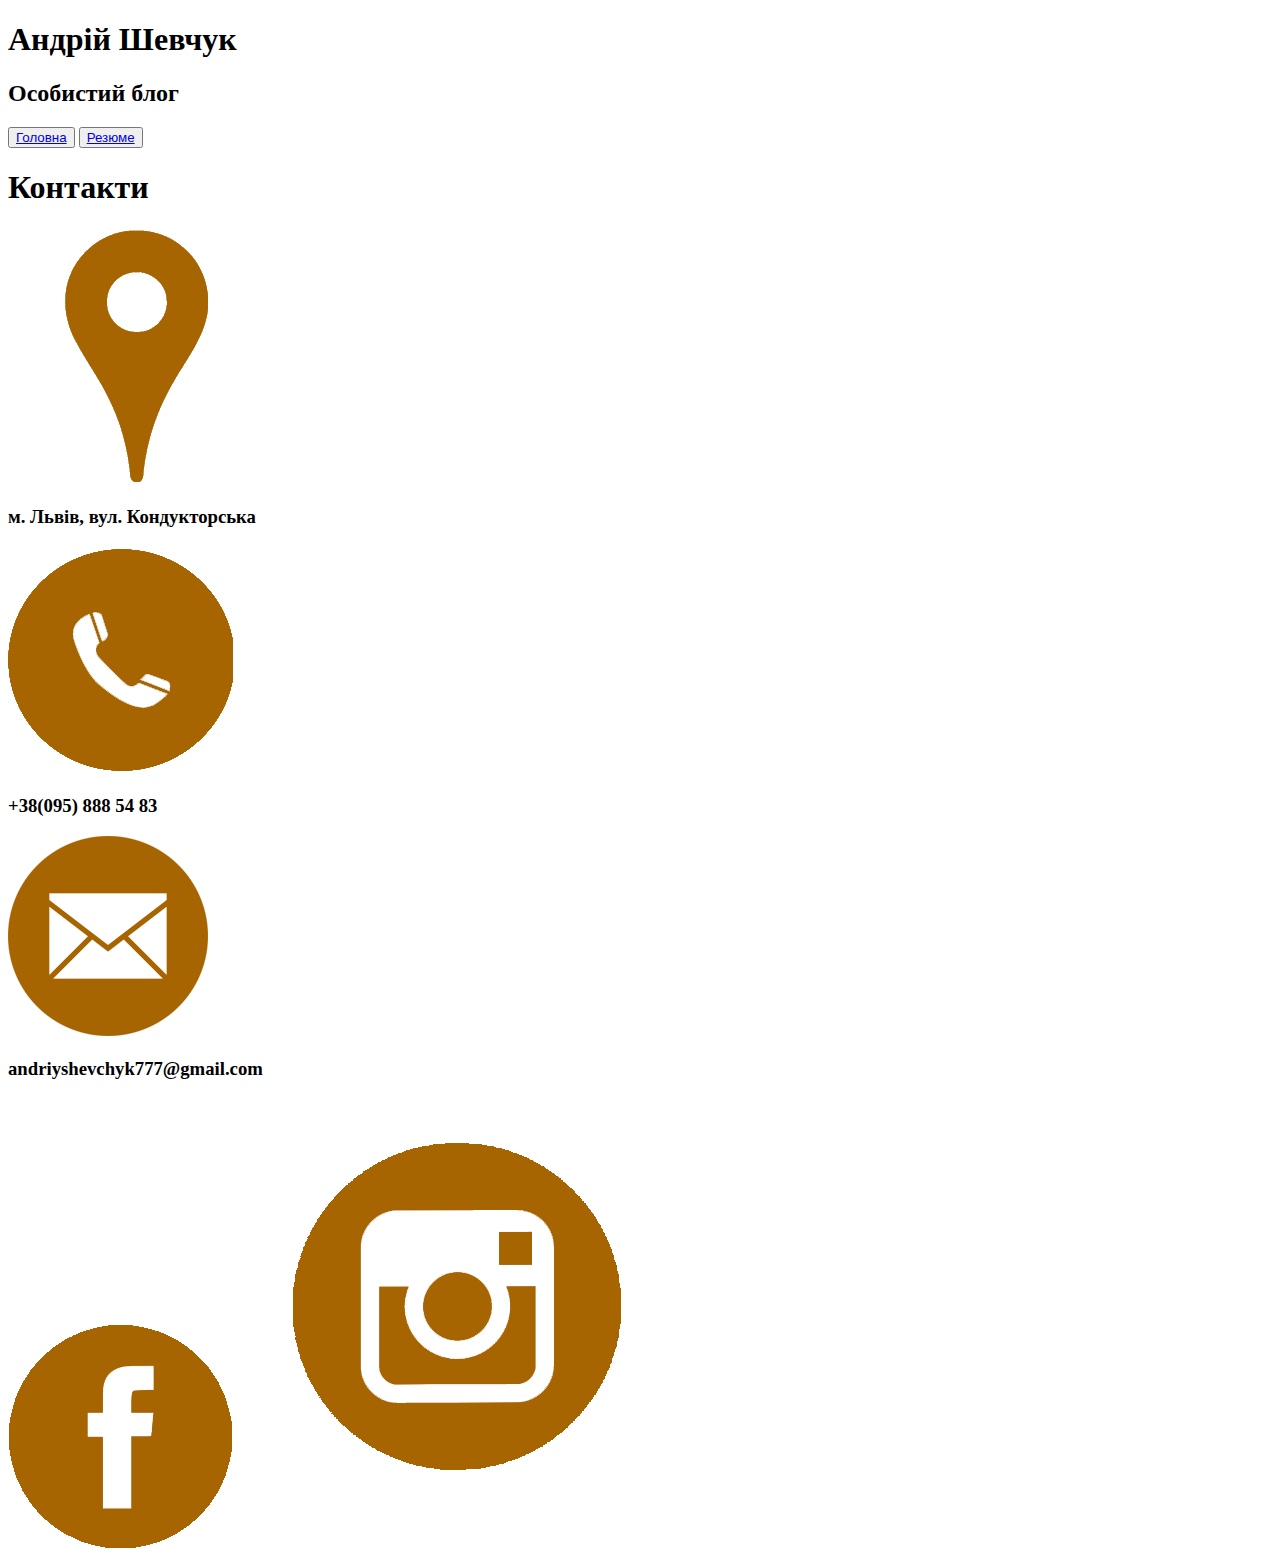
==== aboutme.html @ b2492756 "Added HTML Code" ====
<!DOCTYPE html>
<html lang="en">
<head>
    <meta charset="UTF-8">
    <meta name="viewport" content="width=device-width, initial-scale=1.0">
    <meta http-equiv="X-UA-Compatible" content="ie=edge">
    <title>Андрій Шевчук</title>
</head>
<body>
    <header>
        <h1>Андрій Шевчук</h1>
        <h2>Особистий блог</h2>
        <button> <a href="index.html">  Головна </a> </button>
        <button> <a href="resume.html">  Резюме </a> </button>
    </header>
    <footer>
        <h1>Контакти</h1>
        <img src="footer/maps.png"alt="адреса">
        <h3>м. Львів, вул. Кондукторська</h3>
        <img src="footer/tel.png"alt="телефон">
        <h3>+38(095) 888 54 83</h3>
        <img src="footer/email.png"alt="електронка">
        <h3>andriyshevchyk777@gmail.com</h3>
        <a href="https://www.facebook.com/andriy.zabigailo?ref=bookmarks">  <img src="footer/fb.png"alt="фейсбук"></a>
        <a href="https://www.instagram.com/andriyzabigailo/?hl=uk">  <img src="footer/inst.png"alt="інстаграм"></a>
    </footer>
</body>    
</html>
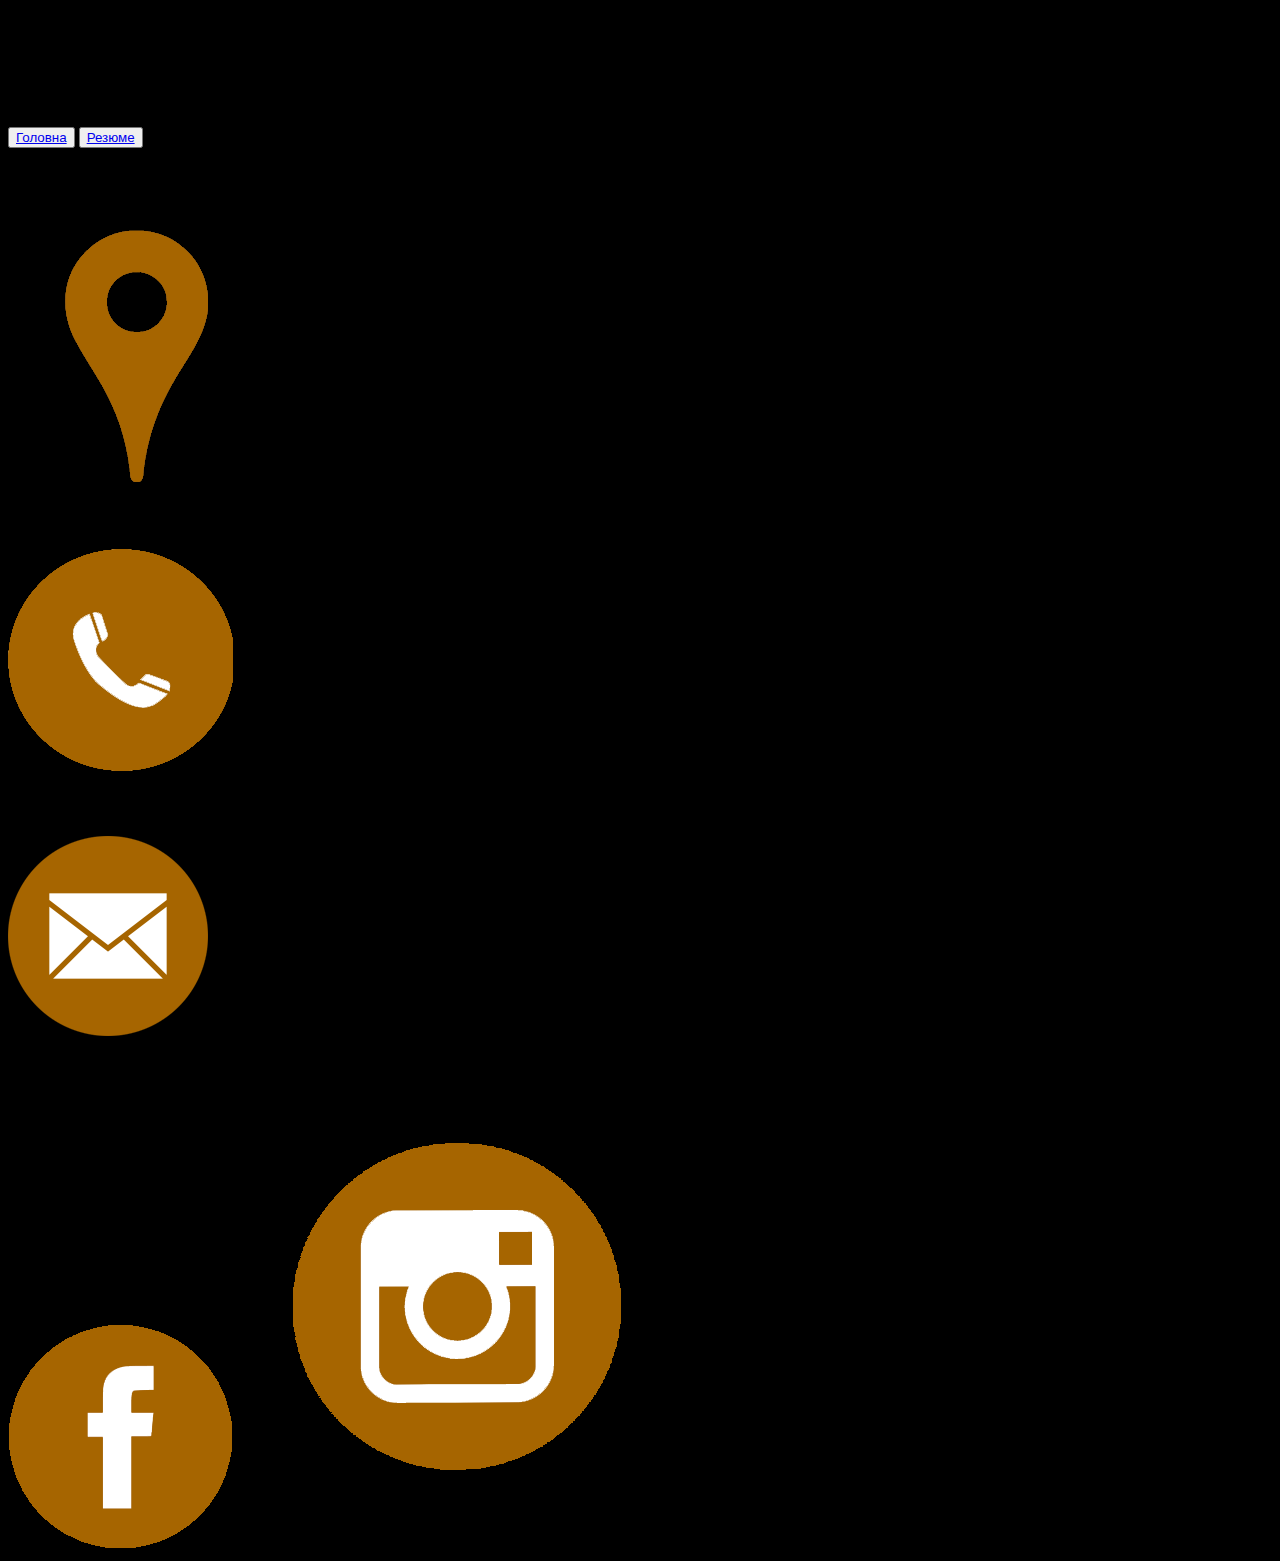
==== commit 2c307600: "Added HTML Code" ====
--- a/aboutme.html
+++ b/aboutme.html
@@ -4,6 +4,7 @@
     <meta charset="UTF-8">
     <meta name="viewport" content="width=device-width, initial-scale=1.0">
     <meta http-equiv="X-UA-Compatible" content="ie=edge">
+    <link rel="stylesheet" href="css/index.css">
     <title>Андрій Шевчук</title>
 </head>
 <body>
--- a/css/index.css
+++ b/css/index.css
@@ -0,0 +1,6 @@
+body {
+    background: black;
+}
+p {
+    color: white;
+}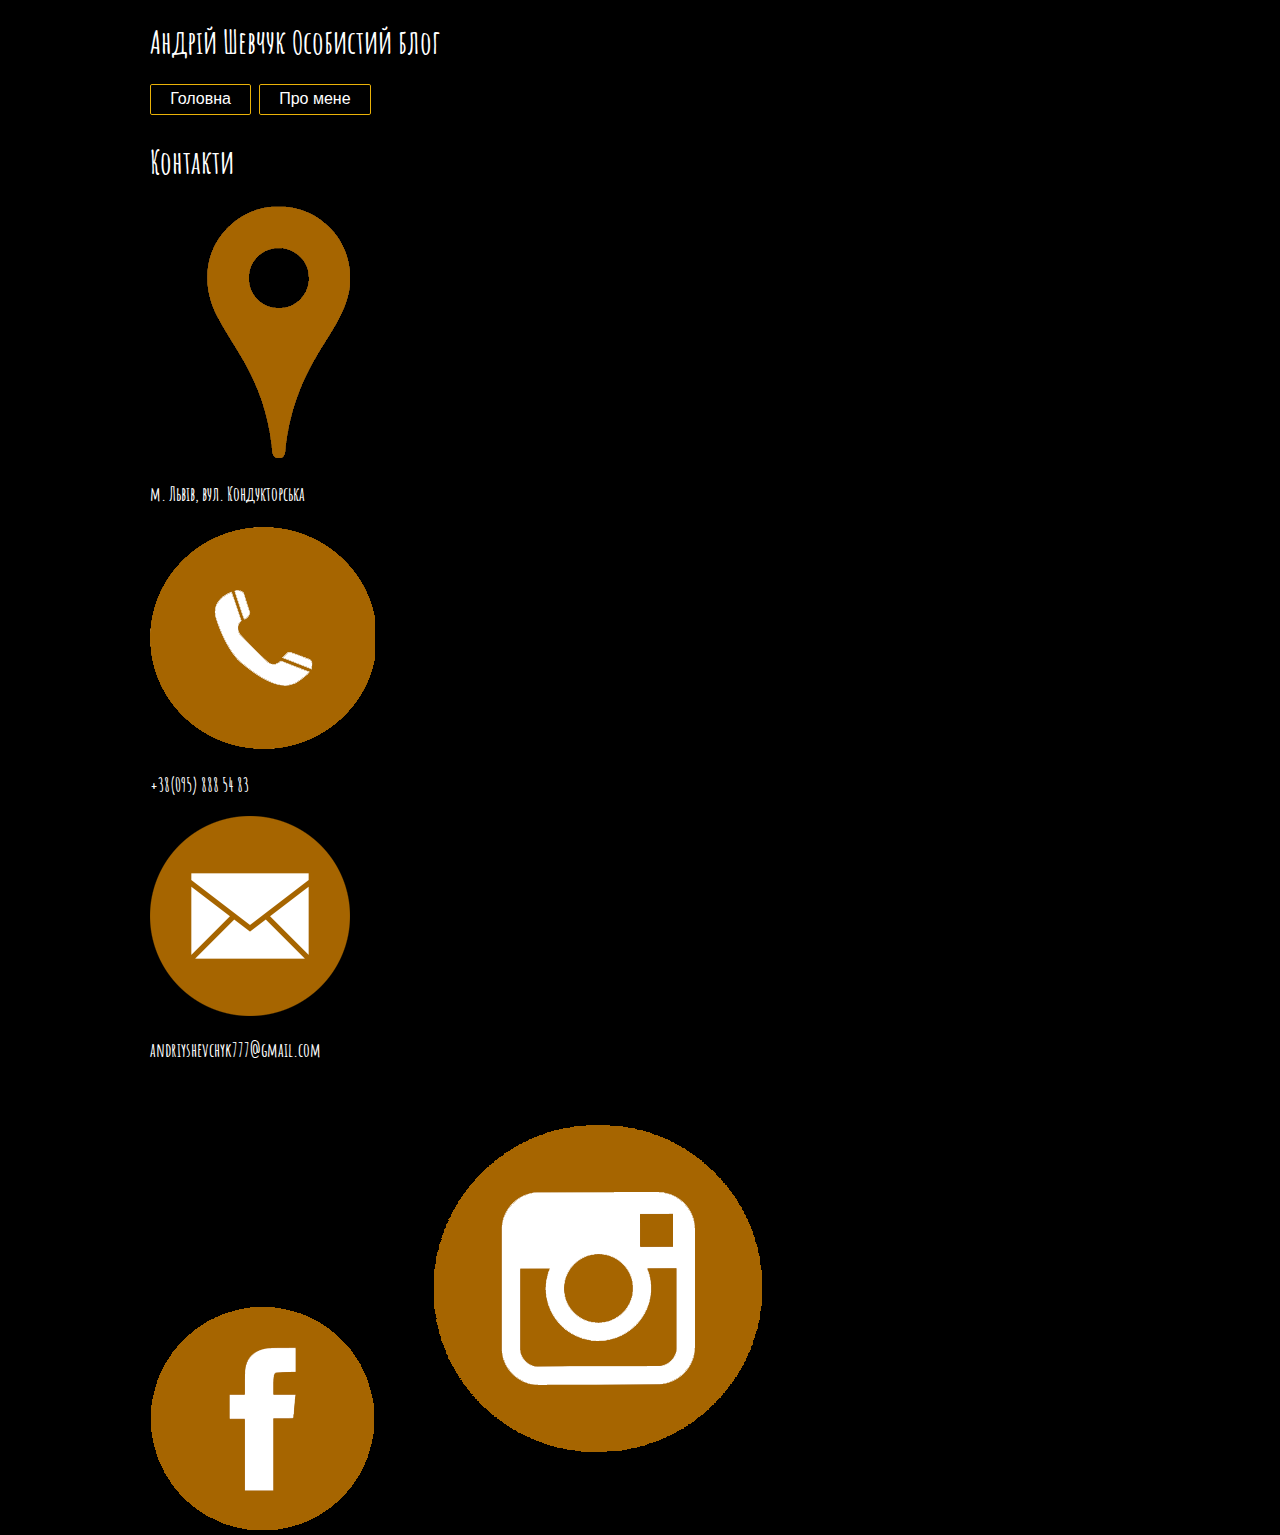
==== commit 27737ecf: "Added HTML Code" ====
--- a/aboutme.html
+++ b/aboutme.html
@@ -9,10 +9,9 @@
 </head>
 <body>
     <header>
-        <h1>Андрій Шевчук</h1>
-        <h2>Особистий блог</h2>
-        <button> <a href="index.html">  Головна </a> </button>
-        <button> <a href="resume.html">  Резюме </a> </button>
+        <h1> Андрій Шевчук   Особистий блог </h1>
+          <a href="index.html" class="button1"> Головна </a> 
+         <a href="aboutme.html" class="button1"> Про мене </a> 
     </header>
     <footer>
         <h1>Контакти</h1>
--- a/css/index.css
+++ b/css/index.css
@@ -1,6 +1,75 @@
+@import url('https://fonts.googleapis.com/css?family=Amatic+SC&display=swap');
+:root {
+    font-family: 'Amatic SC', cursive;
+}
 body {
     background: black;
+    max-width: 980px;
+    margin: auto;
 }
 p {
     color: white;
-}+}
+h3 {
+    color: white;
+}
+ul {
+    color: white;
+}
+h1 {
+    color: white;
+}
+#logo {
+    font-family: 'Amatic SC', cursive;
+    font-size: 5rem;
+    font-weight: bold;
+    text-align: center;
+    color: white;
+}
+#logo2 {
+    font-family: 'Amatic SC', cursive;
+    font-size: 3rem;
+    text-align: center;
+    color: white;
+}
+a.button1{
+display:inline-block;
+padding:0.35em 1.2em;
+border:0.1em solid #EAB208;
+margin:0 0.3em 0.3em 0;
+border-radius:0.12em;
+box-sizing: border-box;
+text-decoration:none;
+font-family:'Roboto',sans-serif;
+font-weight:300;
+color:#FFFFFF;
+text-align:center;
+transition: all 0.9s;
+
+}
+a.button1:hover{
+color:#000000;
+background-color:#FFFFFF;
+}
+@media all and (max-width:30em){
+a.button1{
+display:block;
+margin:0.4em auto;
+}
+}
+header .nav {
+    display: flex;
+    justify-content: space-between;
+}
+main {
+    display: flex;
+    justify-content: space-between;
+}
+#Hellow {
+    font-size: 20px;
+}
+#img {
+  
+} 
+
+    
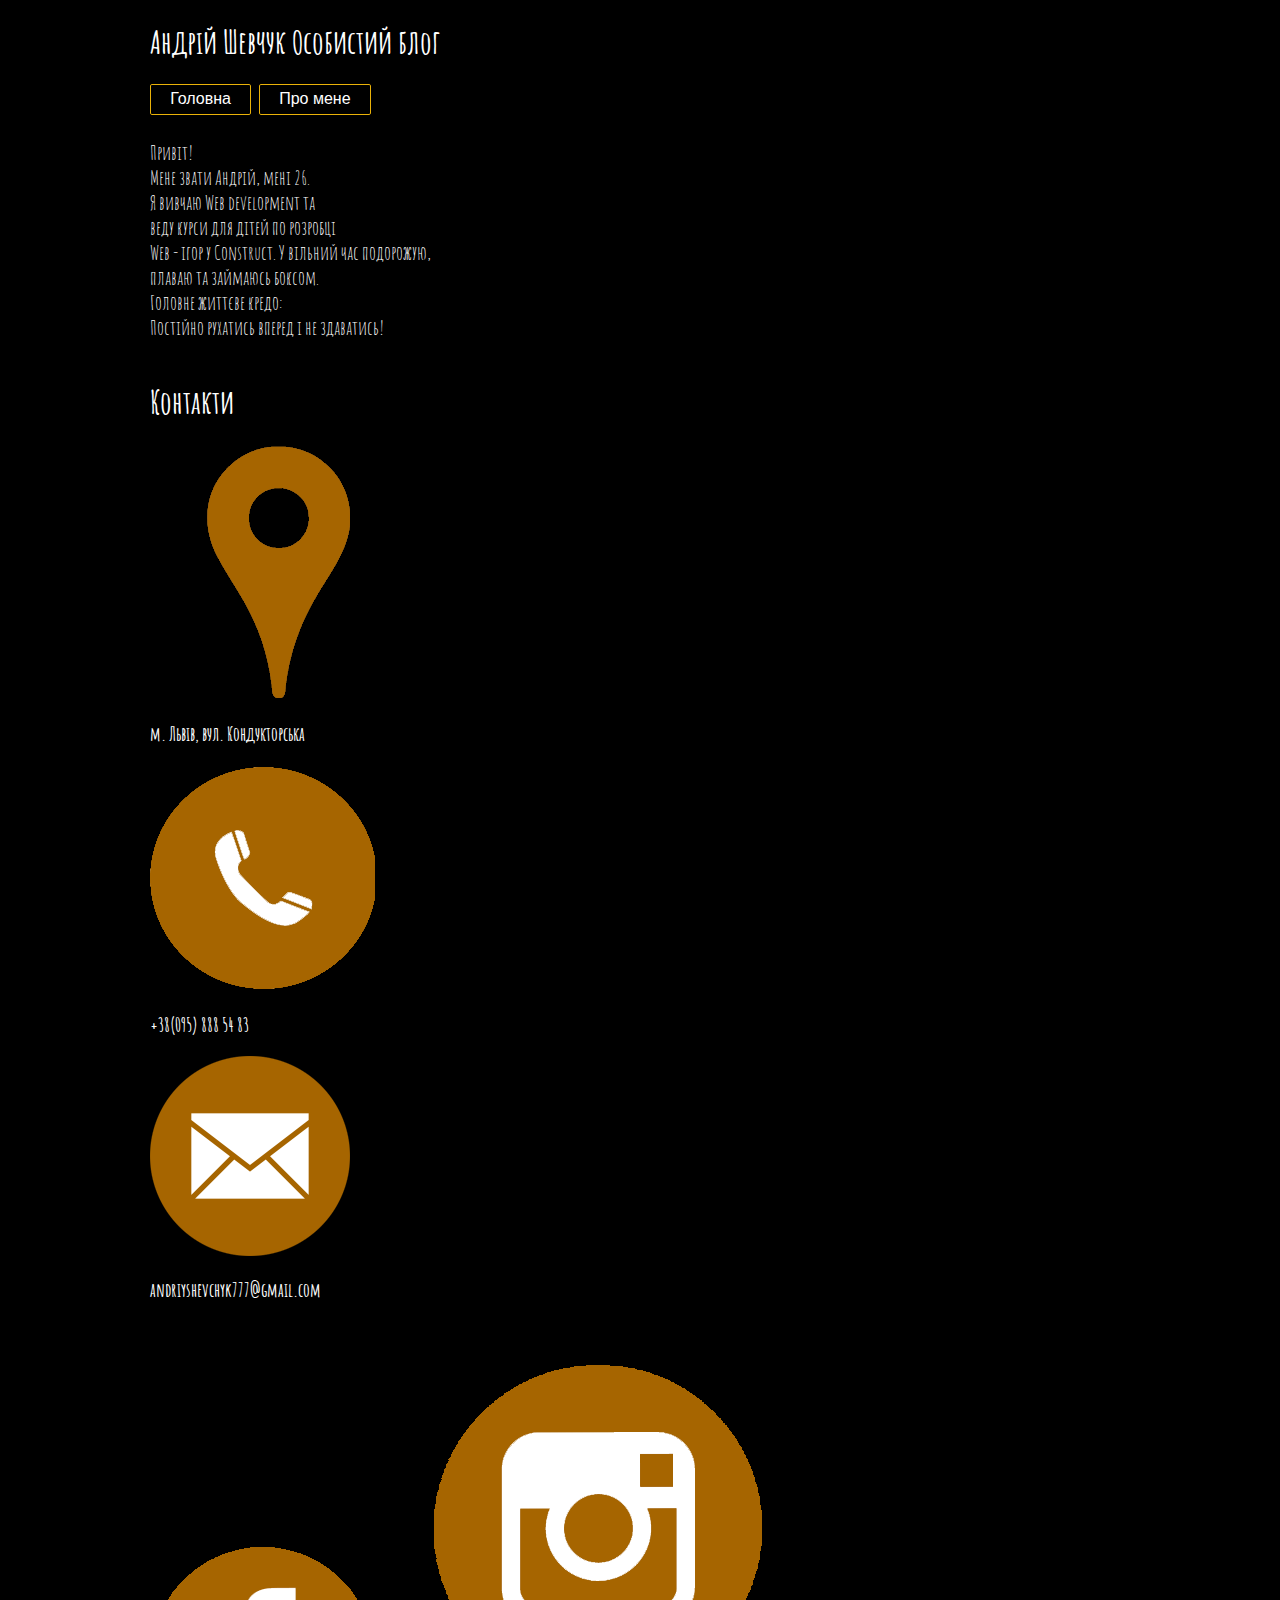
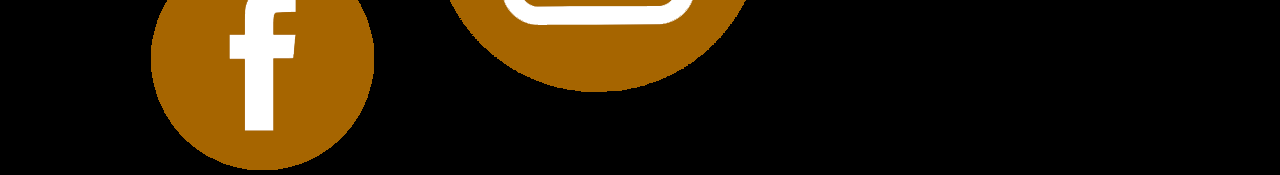
==== commit 12973b3c: "Added HTML Code" ====
--- a/aboutme.html
+++ b/aboutme.html
@@ -13,6 +13,18 @@
           <a href="index.html" class="button1"> Головна </a> 
          <a href="aboutme.html" class="button1"> Про мене </a> 
     </header>
+    <main>
+     <div id="Hellow">
+        <p> Привіт!<br>
+        Мене звати Андрій, мені 26.<br> 
+        Я вивчаю Web development та<br>
+        веду курси для дітей по розробці <br>
+        Web - ігор у Construct. 
+        У вільний час подорожую,<br> 
+        плаваю та займаюсь боксом. <br>
+        Головне життєве  кредо:<br>
+        Постійно рухатись вперед і не здаватись!</p></div>
+    </main>
     <footer>
         <h1>Контакти</h1>
         <img src="footer/maps.png"alt="адреса">
--- a/css/index.css
+++ b/css/index.css
@@ -69,7 +69,7 @@
     font-size: 20px;
 }
 #img {
-  
+
 } 
 
     
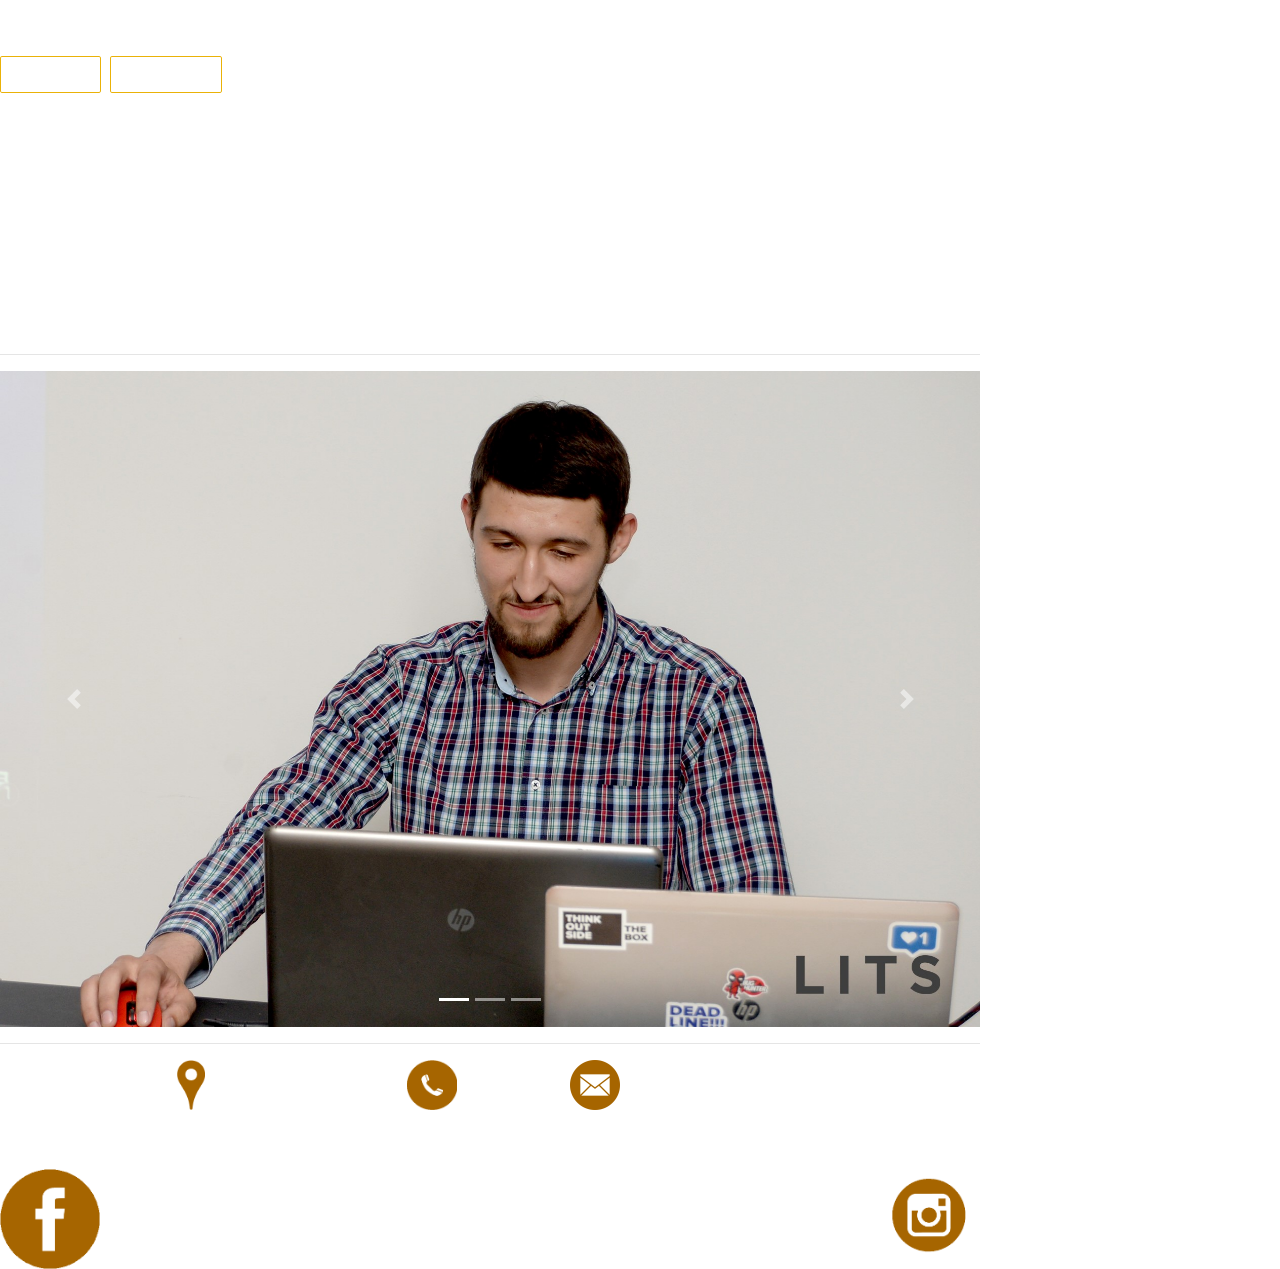
==== commit 726c7306: "Added HTML Code" ====
--- a/aboutme.html
+++ b/aboutme.html
@@ -5,6 +5,7 @@
     <meta name="viewport" content="width=device-width, initial-scale=1.0">
     <meta http-equiv="X-UA-Compatible" content="ie=edge">
     <link rel="stylesheet" href="css/index.css">
+    <link rel="stylesheet" href="https://stackpath.bootstrapcdn.com/bootstrap/4.3.1/css/bootstrap.min.css" integrity="sha384-ggOyR0iXCbMQv3Xipma34MD+dH/1fQ784/j6cY/iJTQUOhcWr7x9JvoRxT2MZw1T" crossorigin="anonymous">
     <title>Андрій Шевчук</title>
 </head>
 <body>
@@ -25,16 +26,52 @@
         Головне життєве  кредо:<br>
         Постійно рухатись вперед і не здаватись!</p></div>
     </main>
-    <footer>
+    <div id="img" >
+    <hr>
+    <div id="carouselExampleIndicators" class="carousel slide" data-ride="carousel">
+  <ol class="carousel-indicators">
+    <li data-target="#carouselExampleIndicators" data-slide-to="0" class="active"></li>
+    <li data-target="#carouselExampleIndicators" data-slide-to="1"></li>
+    <li data-target="#carouselExampleIndicators" data-slide-to="2"></li>
+  </ol>
+  <div class="carousel-inner">
+    <div class="carousel-item active">
+      <img src="about/GK1.jpg" class="d-block w-100" alt="...">
+    </div>
+    <div class="carousel-item">
+      <img src=""class="d-block w-100" alt="...">
+    </div>
+    <div class="carousel-item">
+      <img src="about/run2.jpg" class="d-block w-100" alt="...">
+    </div>
+  </div>
+    <a class="carousel-control-prev" href="#carouselExampleIndicators" role="button" data-slide="prev">
+    <span class="carousel-control-prev-icon" aria-hidden="true"></span>
+    <span class="sr-only">Previous</span>
+  </a>
+  <a class="carousel-control-next" href="#carouselExampleIndicators" role="button" data-slide="next">
+    <span class="carousel-control-next-icon" aria-hidden="true"></span>
+    <span class="sr-only">Next</span>
+  </a>
+</div>
+<hr>
+<footer>
+    <section class= "contact">
         <h1>Контакти</h1>
-        <img src="footer/maps.png"alt="адреса">
+        <img src="footer/maps.png" alt="адреса" id="icon">
         <h3>м. Львів, вул. Кондукторська</h3>
-        <img src="footer/tel.png"alt="телефон">
+        <img src="footer/tel.png" alt="телефон"id="icon">
         <h3>+38(095) 888 54 83</h3>
-        <img src="footer/email.png"alt="електронка">
+        <img src="footer/email.png" alt="електронка" id="icon">
         <h3>andriyshevchyk777@gmail.com</h3>
-        <a href="https://www.facebook.com/andriy.zabigailo?ref=bookmarks">  <img src="footer/fb.png"alt="фейсбук"></a>
-        <a href="https://www.instagram.com/andriyzabigailo/?hl=uk">  <img src="footer/inst.png"alt="інстаграм"></a>
-    </footer>
+    </section>
+    <section class= "link">
+       <a href="https://www.facebook.com/andriy.zabigailo?ref=bookmarks">  <img src="footer/fb.png"alt="фейсбук" id="icon1"></a>
+       <a href="https://www.instagram.com/andriyzabigailo/?hl=uk" >  <img src="footer/inst.png"alt="інстаграм" id="icon1"></a>
+    </section>
+</footer>
+<script src="https://code.jquery.com/jquery-3.3.1.slim.min.js" integrity="sha384-q8i/X+965DzO0rT7abK41JStQIAqVgRVzpbzo5smXKp4YfRvH+8abtTE1Pi6jizo" crossorigin="anonymous"></script>
+<script src="https://cdnjs.cloudflare.com/ajax/libs/popper.js/1.14.7/umd/popper.min.js" integrity="sha384-UO2eT0CpHqdSJQ6hJty5KVphtPhzWj9WO1clHTMGa3JDZwrnQq4sF86dIHNDz0W1" crossorigin="anonymous"></script>
+<script src="https://stackpath.bootstrapcdn.com/bootstrap/4.3.1/js/bootstrap.min.js" integrity="sha384-JjSmVgyd0p3pXB1rRibZUAYoIIy6OrQ6VrjIEaFf/nJGzIxFDsf4x0xIM+B07jRM" crossorigin="anonymous"></script>
 </body>    
 </html>--- a/css/index.css
+++ b/css/index.css
@@ -25,12 +25,14 @@
     font-weight: bold;
     text-align: center;
     color: white;
+  
 }
 #logo2 {
     font-family: 'Amatic SC', cursive;
     font-size: 3rem;
     text-align: center;
     color: white;
+   
 }
 a.button1{
 display:inline-block;
@@ -68,8 +70,25 @@
 #Hellow {
     font-size: 20px;
 }
-#img {
-
+img.foto  {
+margin-left: 30%;
 } 
-
-    
+hr {
+    color: orange;
+}
+section.contact {
+    display: flex;
+    justify-content: space-between;
+}
+#icon {
+    width: 50px;
+    height: 50px;
+}
+section.link {
+    display: flex;
+    justify-content: space-between;
+}
+#icon1 {
+    width: 100px;
+    height: 100px;
+}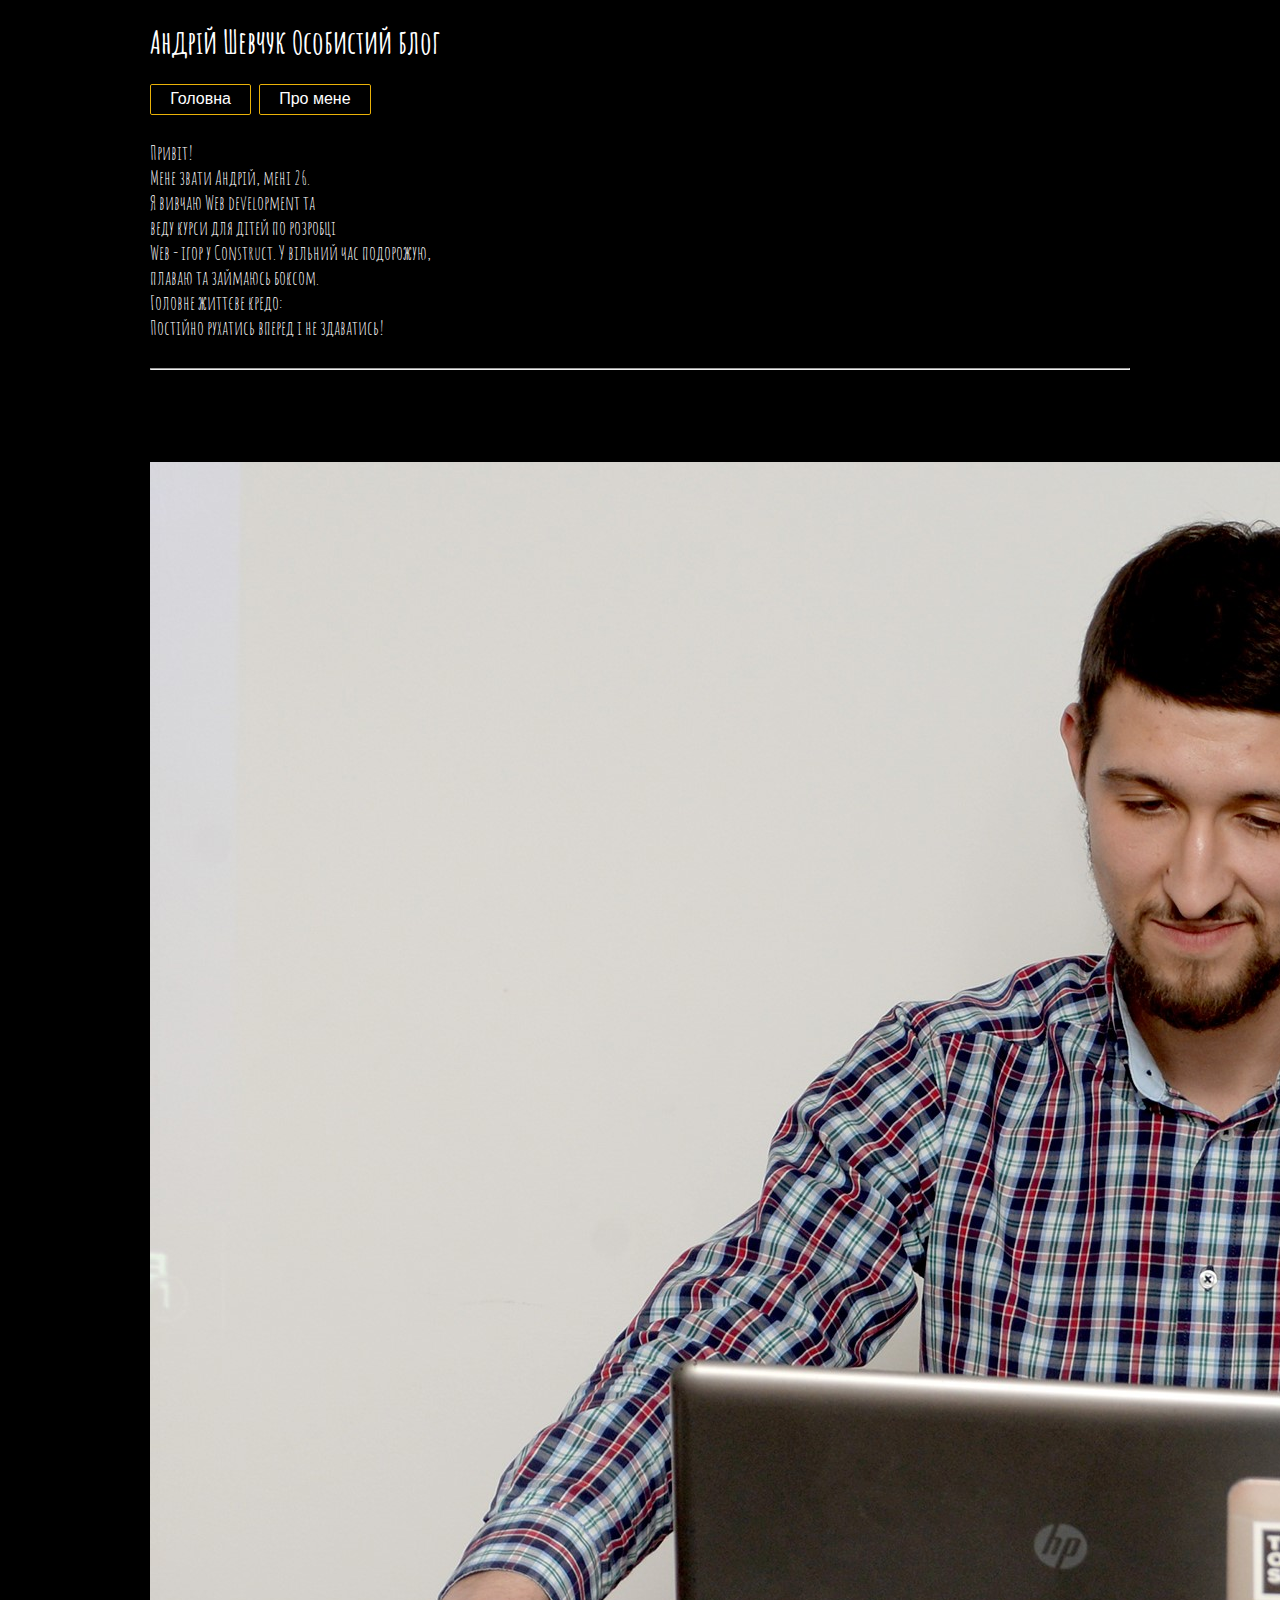
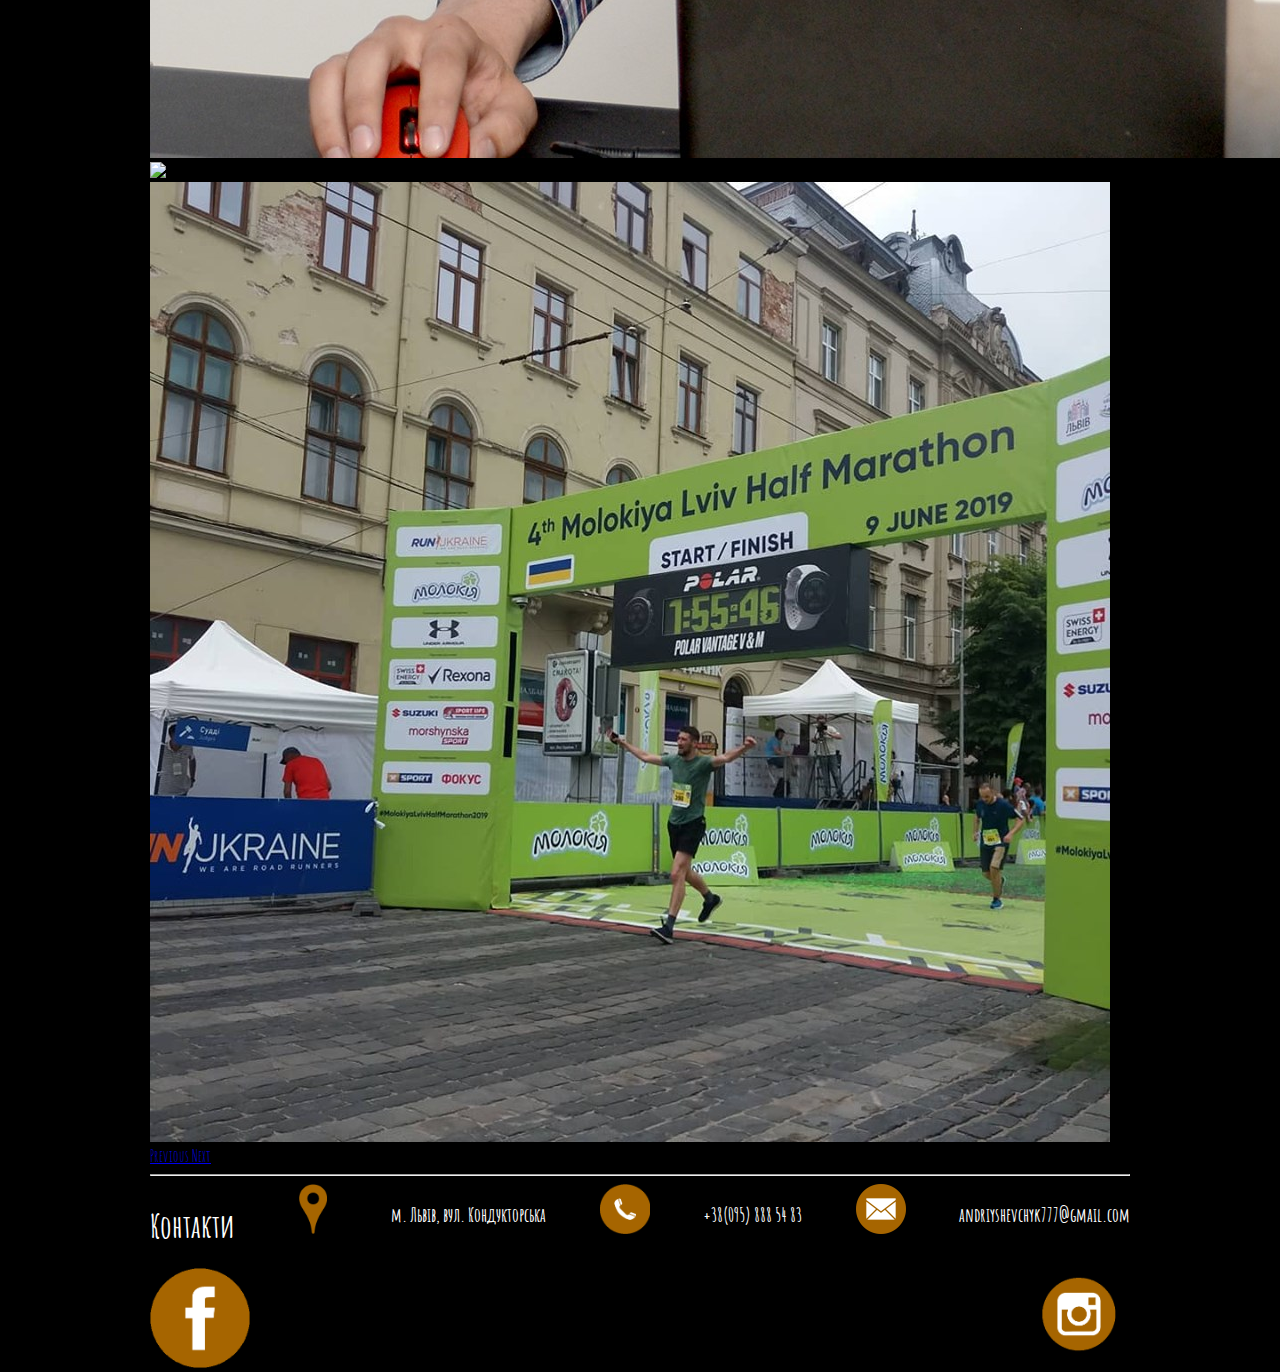
==== commit b1b3332e: "Added HTML Code" ====
--- a/aboutme.html
+++ b/aboutme.html
@@ -5,7 +5,6 @@
     <meta name="viewport" content="width=device-width, initial-scale=1.0">
     <meta http-equiv="X-UA-Compatible" content="ie=edge">
     <link rel="stylesheet" href="css/index.css">
-    <link rel="stylesheet" href="https://stackpath.bootstrapcdn.com/bootstrap/4.3.1/css/bootstrap.min.css" integrity="sha384-ggOyR0iXCbMQv3Xipma34MD+dH/1fQ784/j6cY/iJTQUOhcWr7x9JvoRxT2MZw1T" crossorigin="anonymous">
     <title>Андрій Шевчук</title>
 </head>
 <body>
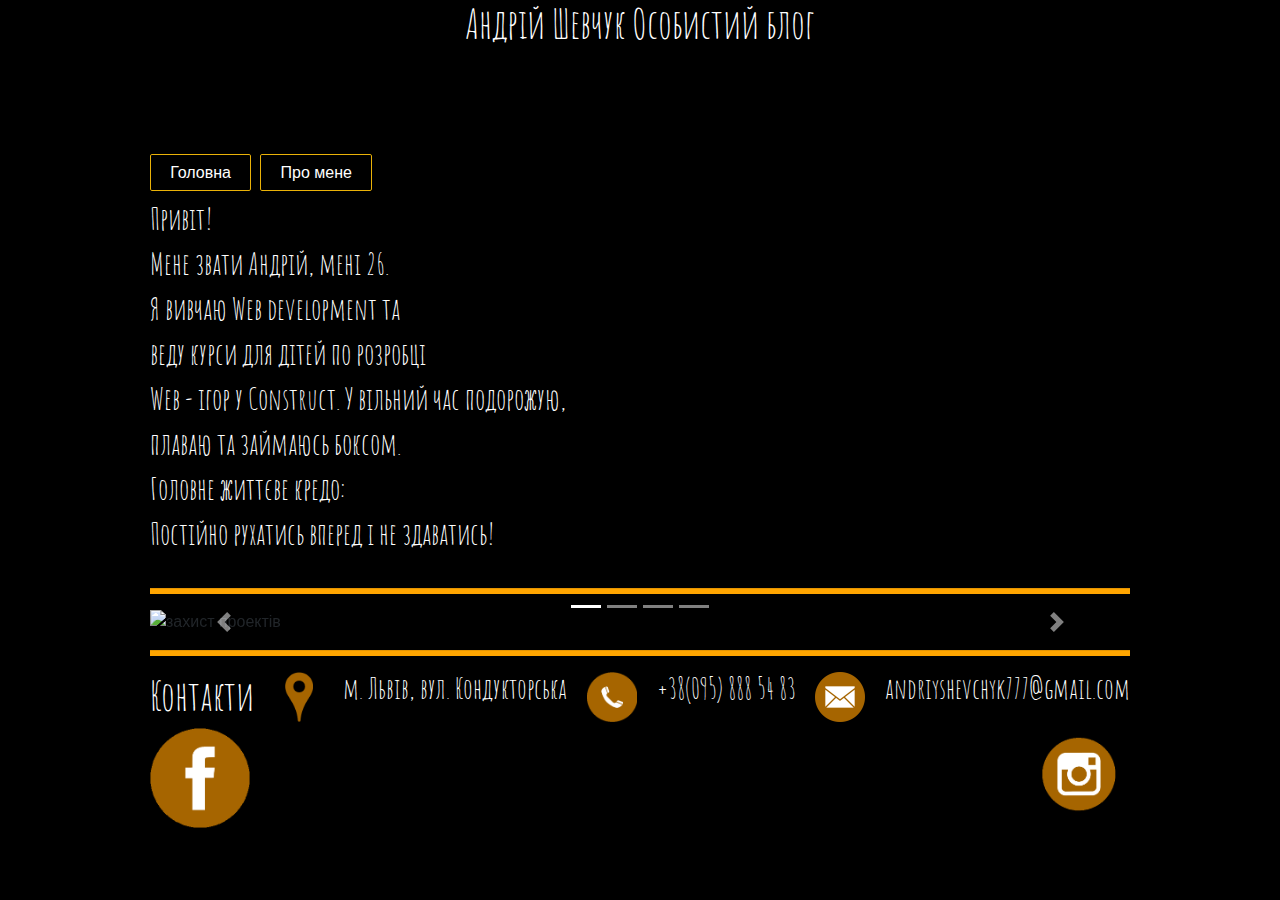
==== commit 45d024e1: "Added HTML Code" ====
--- a/aboutme.html
+++ b/aboutme.html
@@ -4,14 +4,15 @@
     <meta charset="UTF-8">
     <meta name="viewport" content="width=device-width, initial-scale=1.0">
     <meta http-equiv="X-UA-Compatible" content="ie=edge">
+    <link rel="stylesheet" href="https://stackpath.bootstrapcdn.com/bootstrap/4.3.1/css/bootstrap.min.css" integrity="sha384-ggOyR0iXCbMQv3Xipma34MD+dH/1fQ784/j6cY/iJTQUOhcWr7x9JvoRxT2MZw1T" crossorigin="anonymous">
     <link rel="stylesheet" href="css/index.css">
     <title>Андрій Шевчук</title>
 </head>
 <body>
     <header>
         <h1> Андрій Шевчук   Особистий блог </h1>
-          <a href="index.html" class="button1"> Головна </a> 
-         <a href="aboutme.html" class="button1"> Про мене </a> 
+        <a href="index.html" class="button1"> Головна </a> 
+        <a href="aboutme.html" class="button1"> Про мене </a> 
     </header>
     <main>
      <div id="Hellow">
@@ -32,16 +33,20 @@
     <li data-target="#carouselExampleIndicators" data-slide-to="0" class="active"></li>
     <li data-target="#carouselExampleIndicators" data-slide-to="1"></li>
     <li data-target="#carouselExampleIndicators" data-slide-to="2"></li>
+    <li data-target="#carouselExampleIndicators" data-slide-to="3"></li>
   </ol>
   <div class="carousel-inner">
     <div class="carousel-item active">
-      <img src="about/GK1.jpg" class="d-block w-100" alt="...">
+      <img src="about/game craft1.jpg" class="d-block w-100" alt="захист проектів">
     </div>
     <div class="carousel-item">
-      <img src=""class="d-block w-100" alt="...">
+      <img src="about/game craft2.jpg"class="d-block w-100" alt="захист проектів">
     </div>
     <div class="carousel-item">
-      <img src="about/run2.jpg" class="d-block w-100" alt="...">
+      <img src="about/run11.jpg" class="d-block w-100" alt="марафон">
+    </div>
+    <div class="carousel-item">
+      <img src="about/wedding3.jpg" class="d-block w-100" alt="весілля">
     </div>
   </div>
     <a class="carousel-control-prev" href="#carouselExampleIndicators" role="button" data-slide="prev">
--- a/css/index.css
+++ b/css/index.css
@@ -1,23 +1,27 @@
 @import url('https://fonts.googleapis.com/css?family=Amatic+SC&display=swap');
 :root {
     font-family: 'Amatic SC', cursive;
+    scroll-behavior: smooth;
 }
+
 body {
     background: black;
     max-width: 980px;
     margin: auto;
+    
 }
 p {
     color: white;
-}
-h3 {
-    color: white;
+    font-family: 'Amatic SC', cursive;
 }
 ul {
     color: white;
+    font-family: 'Amatic SC', cursive;
 }
-h1 {
+h1, h2, h3 {
     color: white;
+    font-family: 'Amatic SC', cursive;
+    text-align :center;
 }
 #logo {
     font-family: 'Amatic SC', cursive;
@@ -34,6 +38,62 @@
     color: white;
    
 }
+button.educationClick {
+display:inline-block;
+padding:0.35em 1.2em;
+border:0.1em solid #EAB208;
+margin:0 0.3em 0.3em 0;
+border-radius:0.12em;
+box-sizing: border-box;
+text-decoration:none;
+font-family:'Roboto',sans-serif;
+font-weight:300;
+color:#FFFFFF;
+text-align:center;
+transition: all 0.9s;
+background-color:orange;
+height: 100px;
+width: 310px;
+}
+button.skillClick {
+display:inline-block;
+padding:0.35em 1.2em;
+border:0.1em solid #EAB208;
+margin:0 0.3em 0.3em 0;
+border-radius:0.12em;
+box-sizing: border-box;
+text-decoration:none;
+font-family:'Roboto',sans-serif;
+font-weight:300;
+color:#FFFFFF;
+text-align:center;
+transition: all 0.9s;
+background-color:orange;
+height: 100px;
+width: 310px;
+}
+button.workClick {
+display:inline-block;
+padding:0.35em 1.2em;
+border:0.1em solid #EAB208;
+margin:0 0.3em 0.3em 0;
+border-radius:0.12em;
+box-sizing: border-box;
+text-decoration:none;
+font-family:'Roboto',sans-serif;
+font-weight:300;
+color:#FFFFFF;
+text-align:center;
+transition: all 0.9s;
+background-color:orange;
+height: 100px;
+width: 310px;
+}
+a.button1:hover{
+color:#000000;
+background-color:#FFFFFF;
+}
+
 a.button1{
 display:inline-block;
 padding:0.35em 1.2em;
@@ -47,7 +107,7 @@
 color:#FFFFFF;
 text-align:center;
 transition: all 0.9s;
-
+margin-top: 10%;
 }
 a.button1:hover{
 color:#000000;
@@ -68,13 +128,17 @@
     justify-content: space-between;
 }
 #Hellow {
-    font-size: 20px;
+    font-size: 30px;
+    
 }
 img.foto  {
-margin-left: 30%;
+        margin-right: auto;
 } 
 hr {
     color: orange;
+    background-color: orange; 
+    height: 5px;
+
 }
 section.contact {
     display: flex;
@@ -91,4 +155,40 @@
 #icon1 {
     width: 100px;
     height: 100px;
-}+}
+#S1 {
+    display: none;
+    width: 30%;
+    float: left;
+    
+   
+    
+}
+#S2 {
+    display: none;
+    width: 70%;
+    float: right;
+    font-size: 30px;
+}
+#S3 {
+    display: none;
+    float: right;
+    width: 40%;
+}
+#S4 {
+    display: none;
+    float: right;
+    width: 40%;
+}
+#S5 {
+    display: none;
+    float: left;
+    width: 60%;
+    font-size: 50px;
+}
+#S6 {
+    display: none;
+    width: 50%;
+    float: left;
+    font-size: 30px;
+}
